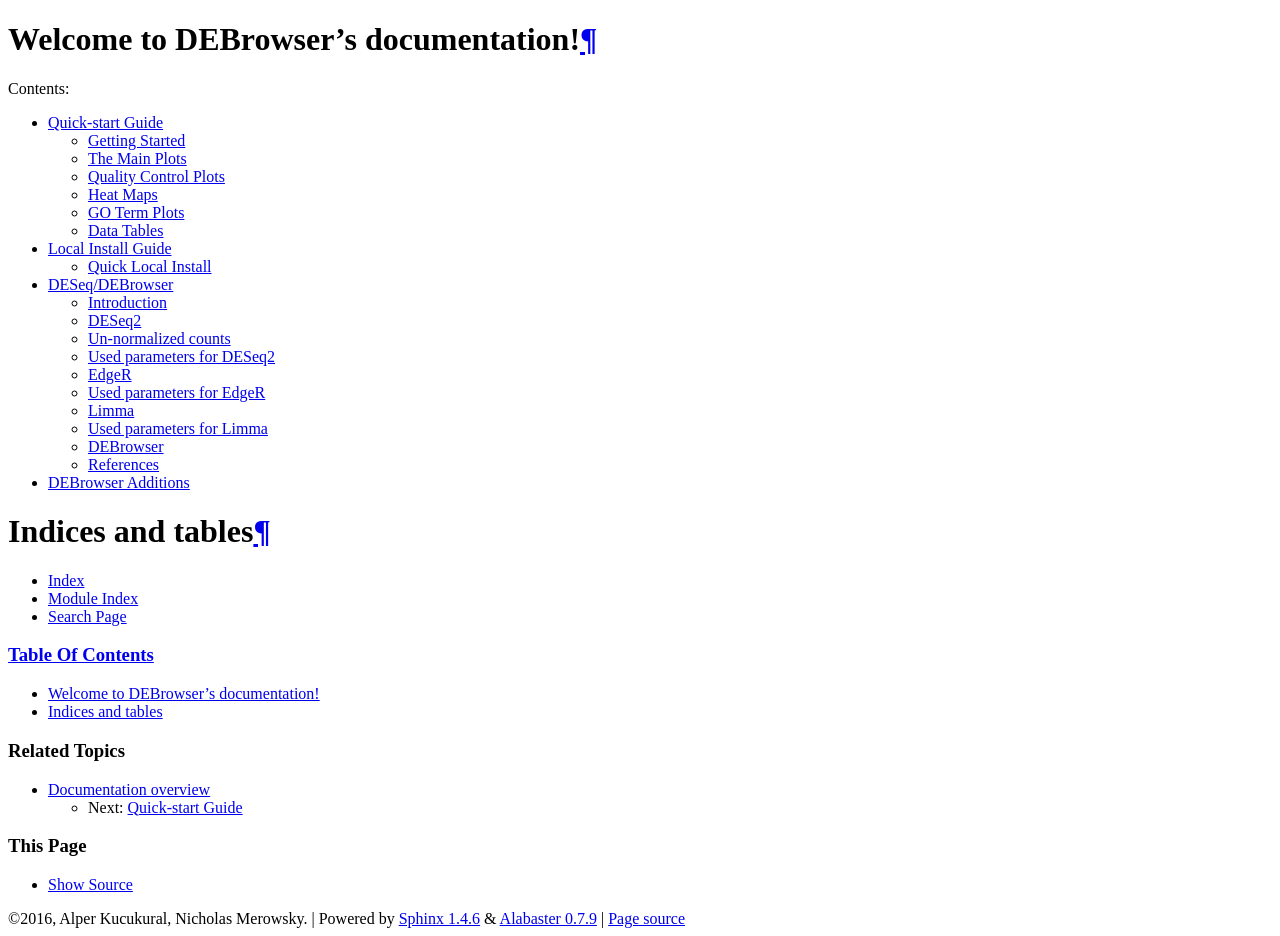
==== docs/_build/html/index.html @ 86b90d58 "Merge ed53e0fc929a56f212ae394aa4482d6ab7cc4450 into 726c963478c23bd6d4f79161034073b65a51a8d3" ====
<!DOCTYPE html PUBLIC "-//W3C//DTD XHTML 1.0 Transitional//EN"
  "http://www.w3.org/TR/xhtml1/DTD/xhtml1-transitional.dtd">


<html xmlns="http://www.w3.org/1999/xhtml">
  <head>
    <meta http-equiv="Content-Type" content="text/html; charset=utf-8" />
    
    <title>Welcome to DEBrowser’s documentation! &#8212; DEBrowser 1.1.10 documentation</title>
    
    <link rel="stylesheet" href="_static/alabaster.css" type="text/css" />
    <link rel="stylesheet" href="_static/pygments.css" type="text/css" />
    
    <script type="text/javascript">
      var DOCUMENTATION_OPTIONS = {
        URL_ROOT:    './',
        VERSION:     '1.1.10',
        COLLAPSE_INDEX: false,
        FILE_SUFFIX: '.html',
        HAS_SOURCE:  true
      };
    </script>
    <script type="text/javascript" src="_static/jquery.js"></script>
    <script type="text/javascript" src="_static/underscore.js"></script>
    <script type="text/javascript" src="_static/doctools.js"></script>
    <link rel="top" title="DEBrowser 1.1.10 documentation" href="#" />
    <link rel="next" title="Quick-start Guide" href="quickstart/quickstart.html" />
   
  <link rel="stylesheet" href="_static/custom.css" type="text/css" />
  
  
  <meta name="viewport" content="width=device-width, initial-scale=0.9, maximum-scale=0.9" />

  </head>
  <body role="document">
  

    <div class="document">
      <div class="documentwrapper">
        <div class="bodywrapper">
          <div class="body" role="main">
            
  <div class="section" id="welcome-to-debrowser-s-documentation">
<h1>Welcome to DEBrowser&#8217;s documentation!<a class="headerlink" href="#welcome-to-debrowser-s-documentation" title="Permalink to this headline">¶</a></h1>
<p>Contents:</p>
<div class="toctree-wrapper compound">
<ul>
<li class="toctree-l1"><a class="reference internal" href="quickstart/quickstart.html">Quick-start Guide</a><ul>
<li class="toctree-l2"><a class="reference internal" href="quickstart/quickstart.html#getting-started">Getting Started</a></li>
<li class="toctree-l2"><a class="reference internal" href="quickstart/quickstart.html#the-main-plots">The Main Plots</a></li>
<li class="toctree-l2"><a class="reference internal" href="quickstart/quickstart.html#quality-control-plots">Quality Control Plots</a></li>
<li class="toctree-l2"><a class="reference internal" href="quickstart/quickstart.html#heat-maps">Heat Maps</a></li>
<li class="toctree-l2"><a class="reference internal" href="quickstart/quickstart.html#go-term-plots">GO Term Plots</a></li>
<li class="toctree-l2"><a class="reference internal" href="quickstart/quickstart.html#data-tables">Data Tables</a></li>
</ul>
</li>
<li class="toctree-l1"><a class="reference internal" href="local/local.html">Local Install Guide</a><ul>
<li class="toctree-l2"><a class="reference internal" href="local/local.html#quick-local-install">Quick Local Install</a></li>
</ul>
</li>
<li class="toctree-l1"><a class="reference internal" href="deseq/deseq.html">DESeq/DEBrowser</a><ul>
<li class="toctree-l2"><a class="reference internal" href="deseq/deseq.html#introduction">Introduction</a></li>
<li class="toctree-l2"><a class="reference internal" href="deseq/deseq.html#id1">DESeq2</a></li>
<li class="toctree-l2"><a class="reference internal" href="deseq/deseq.html#un-normalized-counts">Un-normalized counts</a></li>
<li class="toctree-l2"><a class="reference internal" href="deseq/deseq.html#used-parameters-for-deseq2">Used parameters for DESeq2</a></li>
<li class="toctree-l2"><a class="reference internal" href="deseq/deseq.html#edger">EdgeR</a></li>
<li class="toctree-l2"><a class="reference internal" href="deseq/deseq.html#used-parameters-for-edger">Used parameters for EdgeR</a></li>
<li class="toctree-l2"><a class="reference internal" href="deseq/deseq.html#limma">Limma</a></li>
<li class="toctree-l2"><a class="reference internal" href="deseq/deseq.html#used-parameters-for-limma">Used parameters for Limma</a></li>
<li class="toctree-l2"><a class="reference internal" href="deseq/deseq.html#debrowser">DEBrowser</a></li>
<li class="toctree-l2"><a class="reference internal" href="deseq/deseq.html#references">References</a></li>
</ul>
</li>
<li class="toctree-l1"><a class="reference internal" href="future/future.html">DEBrowser Additions</a></li>
</ul>
</div>
</div>
<div class="section" id="indices-and-tables">
<h1>Indices and tables<a class="headerlink" href="#indices-and-tables" title="Permalink to this headline">¶</a></h1>
<ul class="simple">
<li><a class="reference internal" href="genindex.html"><span class="std std-ref">Index</span></a></li>
<li><a class="reference internal" href="py-modindex.html"><span class="std std-ref">Module Index</span></a></li>
<li><a class="reference internal" href="search.html"><span class="std std-ref">Search Page</span></a></li>
</ul>
</div>


          </div>
        </div>
      </div>
      <div class="sphinxsidebar" role="navigation" aria-label="main navigation">
        <div class="sphinxsidebarwrapper">
  <h3><a href="#">Table Of Contents</a></h3>
  <ul>
<li><a class="reference internal" href="#">Welcome to DEBrowser&#8217;s documentation!</a></li>
<li><a class="reference internal" href="#indices-and-tables">Indices and tables</a></li>
</ul>
<div class="relations">
<h3>Related Topics</h3>
<ul>
  <li><a href="#">Documentation overview</a><ul>
      <li>Next: <a href="quickstart/quickstart.html" title="next chapter">Quick-start Guide</a></li>
  </ul></li>
</ul>
</div>
  <div role="note" aria-label="source link">
    <h3>This Page</h3>
    <ul class="this-page-menu">
      <li><a href="_sources/index.txt"
            rel="nofollow">Show Source</a></li>
    </ul>
   </div>
<div id="searchbox" style="display: none" role="search">
  <h3>Quick search</h3>
    <form class="search" action="search.html" method="get">
      <div><input type="text" name="q" /></div>
      <div><input type="submit" value="Go" /></div>
      <input type="hidden" name="check_keywords" value="yes" />
      <input type="hidden" name="area" value="default" />
    </form>
</div>
<script type="text/javascript">$('#searchbox').show(0);</script>
        </div>
      </div>
      <div class="clearer"></div>
    </div>
    <div class="footer">
      &copy;2016, Alper Kucukural, Nicholas Merowsky.
      
      |
      Powered by <a href="http://sphinx-doc.org/">Sphinx 1.4.6</a>
      &amp; <a href="https://github.com/bitprophet/alabaster">Alabaster 0.7.9</a>
      
      |
      <a href="_sources/index.txt"
          rel="nofollow">Page source</a>
    </div>

    

    
  </body>
</html>
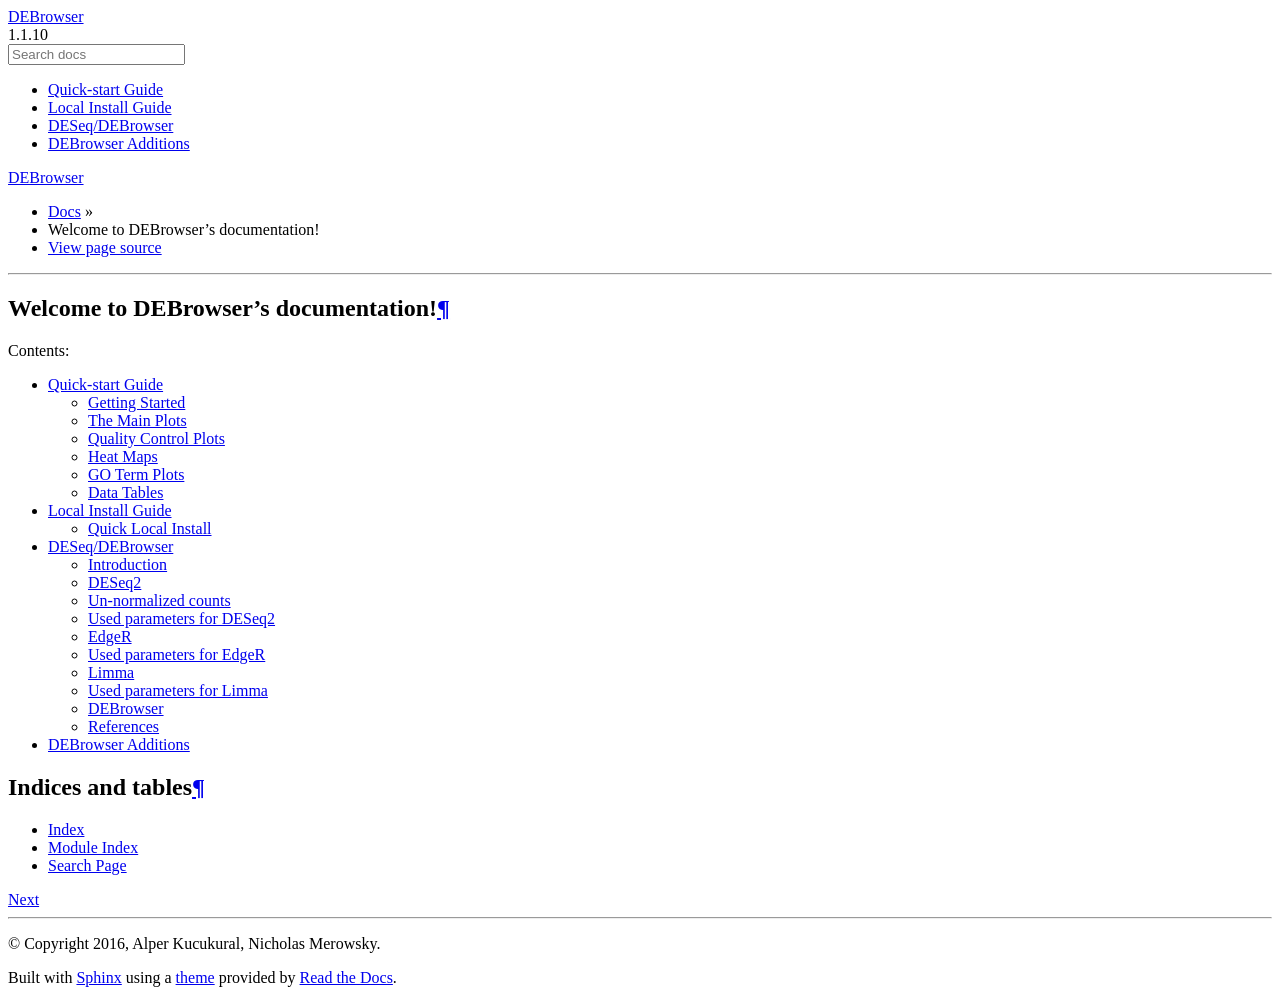
==== commit 193e4a3f: "Readthedocs added" ====
--- a/docs/_build/html/index.html
+++ b/docs/_build/html/index.html
@@ -1,44 +1,133 @@
-<!DOCTYPE html PUBLIC "-//W3C//DTD XHTML 1.0 Transitional//EN"
-  "http://www.w3.org/TR/xhtml1/DTD/xhtml1-transitional.dtd">
-
-
-<html xmlns="http://www.w3.org/1999/xhtml">
-  <head>
-    <meta http-equiv="Content-Type" content="text/html; charset=utf-8" />
+
+
+<!DOCTYPE html>
+<!--[if IE 8]><html class="no-js lt-ie9" lang="en" > <![endif]-->
+<!--[if gt IE 8]><!--> <html class="no-js" lang="en" > <!--<![endif]-->
+<head>
+  <meta charset="utf-8">
+  
+  <meta name="viewport" content="width=device-width, initial-scale=1.0">
+  
+  <title>Welcome to DEBrowser’s documentation! &mdash; DEBrowser 1.1.10 documentation</title>
+  
+
+  
+  
+
+  
+
+  
+  
     
-    <title>Welcome to DEBrowser’s documentation! &#8212; DEBrowser 1.1.10 documentation</title>
+
+  
+
+  
+  
+    <link rel="stylesheet" href="_static/css/theme.css" type="text/css" />
+  
+
+  
+
+  
+    <link rel="top" title="DEBrowser 1.1.10 documentation" href="#"/>
+        <link rel="next" title="Quick-start Guide" href="quickstart/quickstart.html"/> 
+
+  
+  <script src="_static/js/modernizr.min.js"></script>
+
+</head>
+
+<body class="wy-body-for-nav" role="document">
+
+  <div class="wy-grid-for-nav">
+
     
-    <link rel="stylesheet" href="_static/alabaster.css" type="text/css" />
-    <link rel="stylesheet" href="_static/pygments.css" type="text/css" />
-    
-    <script type="text/javascript">
-      var DOCUMENTATION_OPTIONS = {
-        URL_ROOT:    './',
-        VERSION:     '1.1.10',
-        COLLAPSE_INDEX: false,
-        FILE_SUFFIX: '.html',
-        HAS_SOURCE:  true
-      };
-    </script>
-    <script type="text/javascript" src="_static/jquery.js"></script>
-    <script type="text/javascript" src="_static/underscore.js"></script>
-    <script type="text/javascript" src="_static/doctools.js"></script>
-    <link rel="top" title="DEBrowser 1.1.10 documentation" href="#" />
-    <link rel="next" title="Quick-start Guide" href="quickstart/quickstart.html" />
-   
-  <link rel="stylesheet" href="_static/custom.css" type="text/css" />
-  
-  
-  <meta name="viewport" content="width=device-width, initial-scale=0.9, maximum-scale=0.9" />
-
-  </head>
-  <body role="document">
-  
-
-    <div class="document">
-      <div class="documentwrapper">
-        <div class="bodywrapper">
-          <div class="body" role="main">
+    <nav data-toggle="wy-nav-shift" class="wy-nav-side">
+      <div class="wy-side-scroll">
+        <div class="wy-side-nav-search">
+          
+
+          
+            <a href="#" class="icon icon-home"> DEBrowser
+          
+
+          
+          </a>
+
+          
+            
+            
+              <div class="version">
+                1.1.10
+              </div>
+            
+          
+
+          
+<div role="search">
+  <form id="rtd-search-form" class="wy-form" action="search.html" method="get">
+    <input type="text" name="q" placeholder="Search docs" />
+    <input type="hidden" name="check_keywords" value="yes" />
+    <input type="hidden" name="area" value="default" />
+  </form>
+</div>
+
+          
+        </div>
+
+        <div class="wy-menu wy-menu-vertical" data-spy="affix" role="navigation" aria-label="main navigation">
+          
+            
+            
+                <ul>
+<li class="toctree-l1"><a class="reference internal" href="quickstart/quickstart.html">Quick-start Guide</a></li>
+<li class="toctree-l1"><a class="reference internal" href="local/local.html">Local Install Guide</a></li>
+<li class="toctree-l1"><a class="reference internal" href="deseq/deseq.html">DESeq/DEBrowser</a></li>
+<li class="toctree-l1"><a class="reference internal" href="future/future.html">DEBrowser Additions</a></li>
+</ul>
+
+            
+          
+        </div>
+      </div>
+    </nav>
+
+    <section data-toggle="wy-nav-shift" class="wy-nav-content-wrap">
+
+      
+      <nav class="wy-nav-top" role="navigation" aria-label="top navigation">
+        <i data-toggle="wy-nav-top" class="fa fa-bars"></i>
+        <a href="#">DEBrowser</a>
+      </nav>
+
+
+      
+      <div class="wy-nav-content">
+        <div class="rst-content">
+          
+
+ 
+
+
+
+<div role="navigation" aria-label="breadcrumbs navigation">
+  <ul class="wy-breadcrumbs">
+    <li><a href="#">Docs</a> &raquo;</li>
+      
+    <li>Welcome to DEBrowser&#8217;s documentation!</li>
+      <li class="wy-breadcrumbs-aside">
+        
+          
+            <a href="_sources/index.txt" rel="nofollow"> View page source</a>
+          
+        
+      </li>
+  </ul>
+  <hr/>
+</div>
+          <div role="main" class="document" itemscope="itemscope" itemtype="http://schema.org/Article">
+           <div itemprop="articleBody">
             
   <div class="section" id="welcome-to-debrowser-s-documentation">
 <h1>Welcome to DEBrowser&#8217;s documentation!<a class="headerlink" href="#welcome-to-debrowser-s-documentation" title="Permalink to this headline">¶</a></h1>
@@ -85,59 +174,69 @@
 </div>
 
 
+           </div>
           </div>
+          <footer>
+  
+    <div class="rst-footer-buttons" role="navigation" aria-label="footer navigation">
+      
+        <a href="quickstart/quickstart.html" class="btn btn-neutral float-right" title="Quick-start Guide" accesskey="n">Next <span class="fa fa-arrow-circle-right"></span></a>
+      
+      
+    </div>
+  
+
+  <hr/>
+
+  <div role="contentinfo">
+    <p>
+        &copy; Copyright 2016, Alper Kucukural, Nicholas Merowsky.
+
+    </p>
+  </div>
+  Built with <a href="http://sphinx-doc.org/">Sphinx</a> using a <a href="https://github.com/snide/sphinx_rtd_theme">theme</a> provided by <a href="https://readthedocs.org">Read the Docs</a>. 
+
+</footer>
+
         </div>
       </div>
-      <div class="sphinxsidebar" role="navigation" aria-label="main navigation">
-        <div class="sphinxsidebarwrapper">
-  <h3><a href="#">Table Of Contents</a></h3>
-  <ul>
-<li><a class="reference internal" href="#">Welcome to DEBrowser&#8217;s documentation!</a></li>
-<li><a class="reference internal" href="#indices-and-tables">Indices and tables</a></li>
-</ul>
-<div class="relations">
-<h3>Related Topics</h3>
-<ul>
-  <li><a href="#">Documentation overview</a><ul>
-      <li>Next: <a href="quickstart/quickstart.html" title="next chapter">Quick-start Guide</a></li>
-  </ul></li>
-</ul>
-</div>
-  <div role="note" aria-label="source link">
-    <h3>This Page</h3>
-    <ul class="this-page-menu">
-      <li><a href="_sources/index.txt"
-            rel="nofollow">Show Source</a></li>
-    </ul>
-   </div>
-<div id="searchbox" style="display: none" role="search">
-  <h3>Quick search</h3>
-    <form class="search" action="search.html" method="get">
-      <div><input type="text" name="q" /></div>
-      <div><input type="submit" value="Go" /></div>
-      <input type="hidden" name="check_keywords" value="yes" />
-      <input type="hidden" name="area" value="default" />
-    </form>
-</div>
-<script type="text/javascript">$('#searchbox').show(0);</script>
-        </div>
-      </div>
-      <div class="clearer"></div>
-    </div>
-    <div class="footer">
-      &copy;2016, Alper Kucukural, Nicholas Merowsky.
-      
-      |
-      Powered by <a href="http://sphinx-doc.org/">Sphinx 1.4.6</a>
-      &amp; <a href="https://github.com/bitprophet/alabaster">Alabaster 0.7.9</a>
-      
-      |
-      <a href="_sources/index.txt"
-          rel="nofollow">Page source</a>
-    </div>
-
-    
-
-    
-  </body>
+
+    </section>
+
+  </div>
+  
+
+
+  
+
+    <script type="text/javascript">
+        var DOCUMENTATION_OPTIONS = {
+            URL_ROOT:'./',
+            VERSION:'1.1.10',
+            COLLAPSE_INDEX:false,
+            FILE_SUFFIX:'.html',
+            HAS_SOURCE:  true
+        };
+    </script>
+      <script type="text/javascript" src="_static/jquery.js"></script>
+      <script type="text/javascript" src="_static/underscore.js"></script>
+      <script type="text/javascript" src="_static/doctools.js"></script>
+
+  
+
+  
+  
+    <script type="text/javascript" src="_static/js/theme.js"></script>
+  
+
+  
+  
+  <script type="text/javascript">
+      jQuery(function () {
+          SphinxRtdTheme.StickyNav.enable();
+      });
+  </script>
+   
+
+</body>
 </html>
